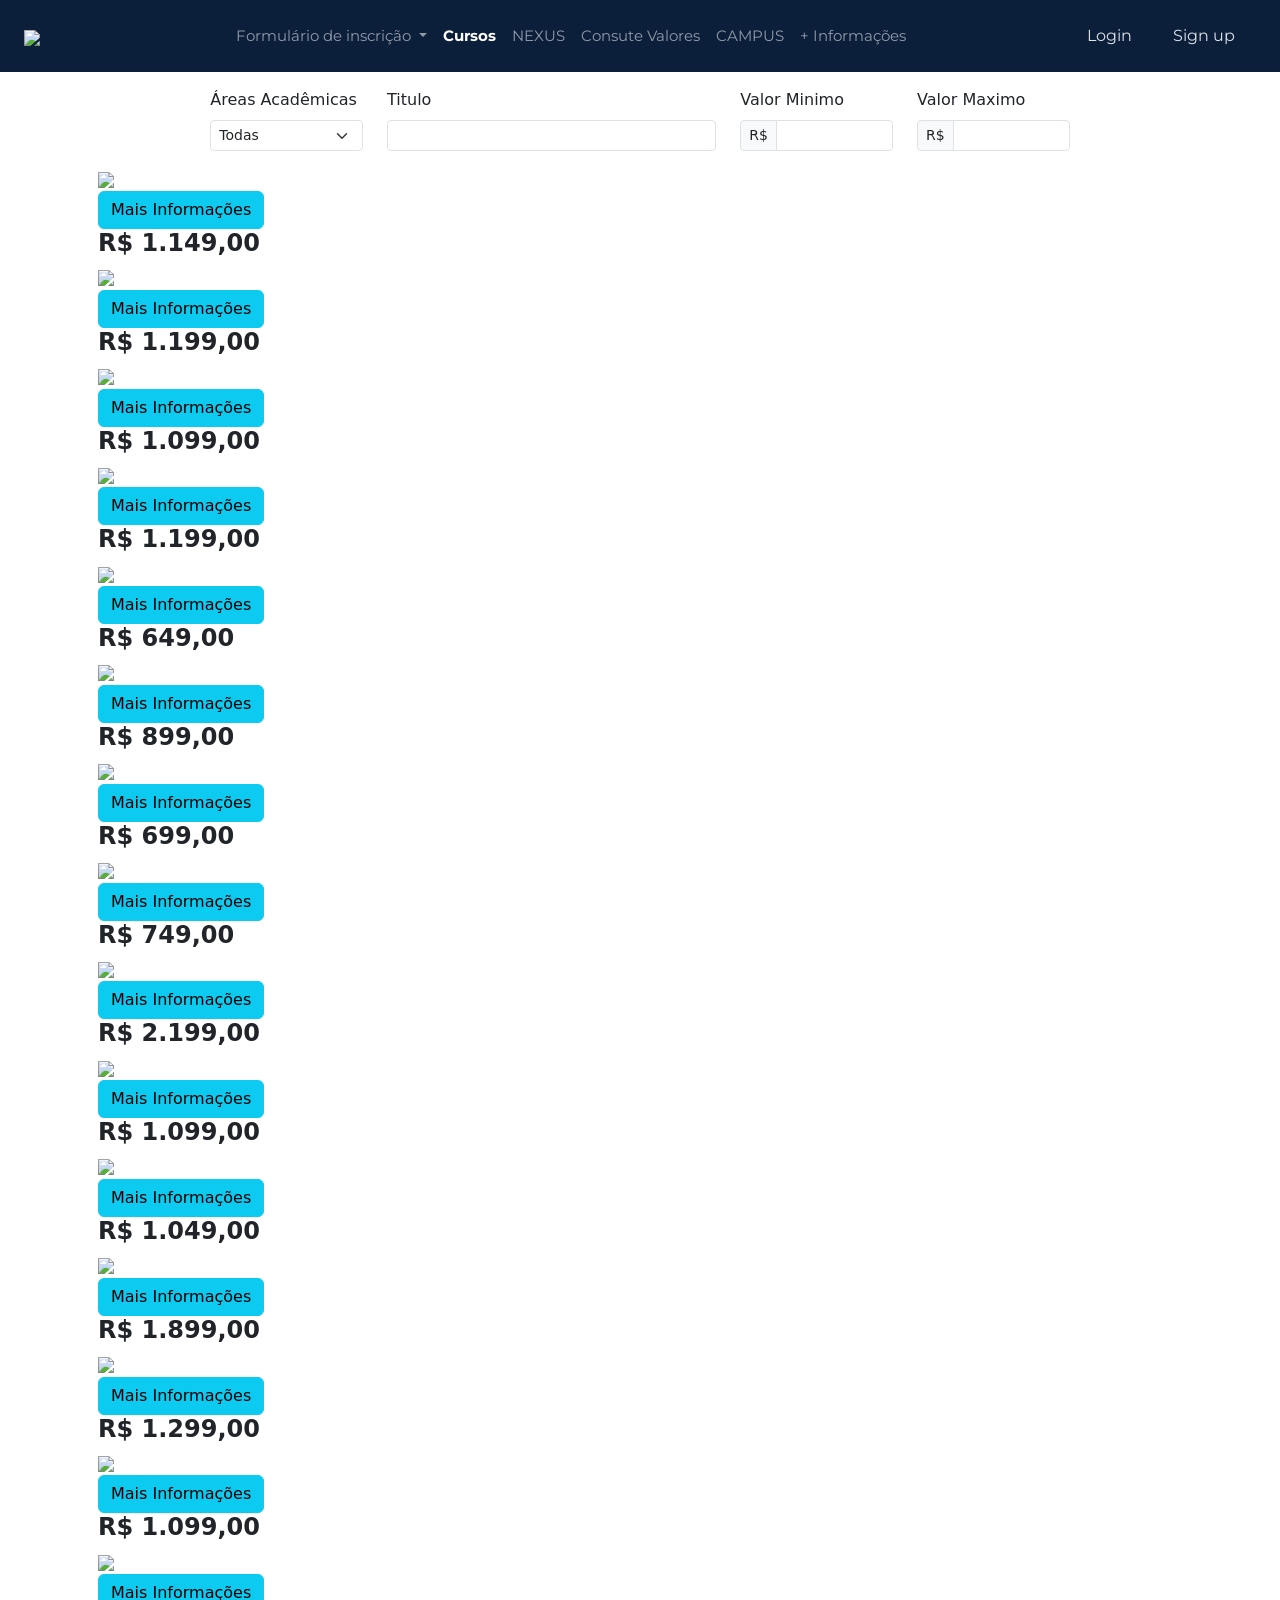
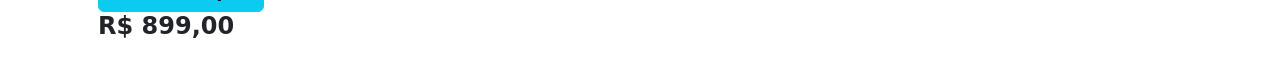
==== cursos_nexus.html @ 59b11ded "Mudança de pagina dia 25/03" ====
<!DOCTYPE html>
<html lang="en">

<head>
    <meta charset="UTF-8">
    <meta name="viewport" content="width=device-width, initial-scale=1.0">
    <title>Faculdade NEXUS</title>
    <link rel="icon" type="image/png" sizes="60x60px" href="iconnexus.png">
    <link href="https://cdn.jsdelivr.net/npm/bootstrap@5.3.8/dist/css/bootstrap.min.css" rel="stylesheet"
        integrity="sha384-sRIl4kxILFvY47J16cr9ZwB07vP4J8+LH7qKQnuqkuIAvNWLzeN8tE5YBujZqJLB" crossorigin="anonymous">
    <script src="https://cdn.jsdelivr.net/npm/bootstrap@5.3.8/dist/js/bootstrap.bundle.min.js"
        integrity="sha384-FKyoEForCGlyvwx9Hj09JcYn3nv7wiPVlz7YYwJrWVcXK/BmnVDxM+D2scQbITxI"
        crossorigin="anonymous"></script>
    <link rel="preconnect" href="https://fonts.googleapis.com">
    <link rel="preconnect" href="https://fonts.gstatic.com" crossorigin>
    <link href="https://fonts.googleapis.com/css2?family=Montserrat:ital,wght@0,100..900;1,100..900&display=swap"
        rel="stylesheet">
    <link rel="stylesheet" href="cursos.css">
    <script src="https://cdn.jsdelivr.net/npm/sweetalert2@11"></script>
    <script src="https://ajax.googleapis.com/ajax/libs/jquery/3.7.1/jquery.min.js"></script>
    <script src="cursos.js"></script>
</head>

<body>
    <nav class="navbar navbar-expand-lg fixed-top"
        style="background-color: #0b1f3b; font-family: Montserrat; color: #fbf6f3; font-size: 15px;"
        data-bs-theme="dark">
        <div class="container-fluid">
            <nav class="navbar">
                <div class="container">
                    <a class="navbar-brand" href="index.html">
                        <img src="NEXUS.png" height="50px">
                    </a>
                </div>
            </nav>
            <div class="collapse navbar-collapse" id="navbarSupportedContent">
                <ul class="navbar-nav mx-auto mb-2 mb-lg-0">

                    <li class="nav-item dropdown">
                        <a class="nav-link dropdown-toggle" href="#" role="button" data-bs-toggle="dropdown"
                            aria-expanded="false">
                            Formulário de inscrição
                        </a>
                        <ul class="dropdown-menu">
                            <li><a class="dropdown-item" href="">Biblical Basis</a></li>
                            <li><a class="dropdown-item" href="time.html">Our Team</a></li>
                            <li>
                                <hr class="dropdown-divider">
                            </li>
                            <li><a class="dropdown-item" href="#">Foundation</a></li>
                        </ul>
                    </li>

                    <li class="nav-item dropdown">
                        <a class="nav-link active" href="cursos_nexus.html"><b>Cursos</b></a>
                    </li>

                    <li class="nav-item">
                        <a class="nav-link" href="#NEXUS">NEXUS</a>
                    </li>

                    <li class="nav-item">
                        <a class="nav-link" href="#Inovação">Consute Valores</a>
                    </li>


                    <li class="nav-item">
                        <a class="nav-link" href="#campus">CAMPUS</a>
                    </li>

                    <li class="nav-item">
                        <a class="nav-link" href="#informações">+ Informações</a>
                    </li>

                </ul>


                <a href="login_NEXUS.html"><button type="button" class="btn btn-outline-custom ms-auto"
                        style="margin-right: 15px;">Login</button></a>
                <a href="signin_nexus.html"><button type="button" class="btn btn-custom" style="margin-right: 20px;">
                        Sign up
                    </button></a>
            </div>
        </div>
    </nav>

    <div class="section2"></div>



    <div class="container mb-2 p-4 rounded pagina">
        <h1 class="text-center">Nossos Cursos</h1>
        <div class="row justify-content-center d-flex m-3">

            <div class="col-lg-2 col-md-2 col-sm-12">
                <label for="status" class="form-label">Áreas Acadêmicas</label>
                <select class="form-select form-select-sm" id="categoria" aria-label="Small select example">
                    <option value="0" selected>Todas</option>
                    <option value="1">Técnologicas</option>
                    <option value="2">Engenharia</option>
                    <option value="3">Saúde</option>
                    <option value="4">Arquitetura e Urbanismo</option>
                </select>
            </div>

            <div class="col-lg-4 col-md-4 col-sm-12">
                <label for="titulo" class="form-label">Titulo</label>
                <input class="form-control form-control-sm" id="titulo" type="text" placeholder=""
                    aria-label="Serviços">
            </div>


            <div class="col-lg-4 col-md-4 col-sm-12">
                <div class="row ">
                    <div class="col-lg-6 col-md-6 col-sm-12">
                        <label for="minimo" class="form-label">Valor Minimo</label>
                        <div class="input-group input-group-sm">
                            <span class="input-group-text">R$</span>
                            <input type="text " id="minimo" class="form-control form-control-sm filtro_valores"
                                aria-label="minimo" onkeypress="return(moeda(this,'.',',',event))">
                        </div>
                    </div>

                    <div class="col-lg-6 col-md-6 col-sm-12">

                        <label for="maximo" class="form-label">Valor Maximo</label>
                        <div class="input-group input-group-sm ">
                            <span class="input-group-text">R$</span>
                            <input type="text" id="maximo" class="form-control form-control-sm filtro_valores"
                                aria-label="maximo" onkeypress="return(moeda(this,'.',',',event))">
                        </div>

                    </div>

                </div>

            </div>

        </div>


        <div class="card-curso m-1" data-categoria="2" data-nome="ENGENHARIA_AGRONÔMICA">
            <img src="ENGENHARIA_AGRONÔMICA.jpg" class="img_cursos">
            <div class="overlay"></div>
            <div class="btnoi">
                <button class="btn btn-md btn-info">Mais Informações</button>
                <h4><b class="valor">R$ 1.149,00</b></h4>
            </div>
        </div>

        <div class="card-curso m-1" data-categoria="2" data-nome="ENGENHARIA_CIVÍL">
            <img src="ENGENHARIA_CIVÍL.jpg" class="img_cursos">
            <div class="overlay"></div>
            <div class="btnoi">
                <button class="btn btn-md btn-info">Mais Informações</button>
                <h4><b class="valor">R$ 1.199,00</b></h4>
            </div>
        </div>

        <div class="card-curso m-1" data-categoria="2" data-nome="ENGENHARIA_COMPUTAÇÃO">
            <img src="ENGENHARIA_COMPUTAÇÃO.jpg" class="img_cursos">
            <div class="overlay"></div>
            <div class="btnoi">
                <button class="btn btn-md btn-info">Mais Informações</button>
                <h4><b class="valor">R$ 1.099,00</b></h4>
            </div>
        </div>

        <div class="card-curso m-1" data-categoria="2" data-nome="ENGENHARIA_MECÃNICA">
            <img src="ENGENHARIA_MECÃNICA.jpg" class="img_cursos">
            <div class="overlay"></div>
            <div class="btnoi">
                <button class="btn btn-md btn-info">Mais Informações</button>
                <h4><b class="valor">R$ 1.199,00</b></h4>
            </div>
        </div>

        <div class="card-curso m-1" data-categoria="1" data-nome="ANÁLISE_DS">
            <img src="ANÁLISE_DS.jpg" class="img_cursos">
            <div class="overlay"></div>
            <div class="btnoi">
                <button class="btn btn-md btn-info">Mais Informações</button>
                <h4><b class="valor">R$ 649,00</b></h4>
            </div>
        </div>

        <div class="card-curso m-1" data-categoria="1" data-nome="GESTÃO_TI">
            <img src="GESTÃO_TI.jpg" class="img_cursos">
            <div class="overlay"></div>
            <div class="btnoi">
                <button class="btn btn-md btn-info">Mais Informações</button>
                <h4><b class="valor">R$ 899,00</b></h4>
            </div>
        </div>

        <div class="card-curso m-1" data-categoria="1" data-nome="JOGOS_DIGITAIS">
            <img src="JOGOS_DIGITAIS.jpg" class="img_cursos">
            <div class="overlay"></div>
            <div class="btnoi">
                <button class="btn btn-md btn-info">Mais Informações</button>
                <h4><b class="valor">R$ 699,00</b></h4>
            </div>
        </div>

        <div class="card-curso m-1" data-categoria="1" data-nome="CIÊNCIA_COMPUTAÇÃO">
            <img src="CIÊNCIA_COMPUTAÇÃO.jpg" class="img_cursos">
            <div class="overlay"></div>
            <div class="btnoi">
                <button class="btn btn-md btn-info">Mais Informações</button>
                <h4><b class="valor">R$ 749,00</b></h4>
            </div>
        </div>

        <div class="card-curso m-1" data-categoria="3" data-nome="ODONTOLOGIA">
            <img src="ODONTOLOGIA.jpg" class="img_cursos">
            <div class="overlay"></div>
            <div class="btnoi">
                <button class="btn btn-md btn-info">Mais Informações</button>
                <h4><b class="valor">R$ 2.199,00</b></h4>
            </div>
        </div>

        <div class="card-curso m-1" data-categoria="3" data-nome="PSICOLOGIA">
            <img src="PSICOLOGIA.jpg" class="img_cursos">
            <div class="overlay"></div>
            <div class="btnoi">
                <button class="btn btn-md btn-info">Mais Informações</button>
                <h4><b class="valor">R$ 1.099,00</b></h4>
            </div>
        </div>

        <div class="card-curso m-1" data-categoria="3" data-nome="BIOMEDICINA">
            <img src="BIOMEDICINA.jpg" class="img_cursos">
            <div class="overlay"></div>
            <div class="btnoi">
                <button class="btn btn-md btn-info">Mais Informações</button>
                <h4><b class="valor">R$ 1.049,00</b></h4>
            </div>
        </div>

        <div class="card-curso m-1" data-categoria="3" data-nome="MEDICINA_VETERINÁRIA">
            <img src="MEDICINA_VETERINÁRIA.jpg" class="img_cursos">
            <div class="overlay"></div>
            <div class="btnoi">
                <button class="btn btn-md btn-info">Mais Informações</button>
                <h4><b class="valor">R$ 1.899,00</b></h4>
            </div>
        </div>

        <div class="card-curso m-1" data-categoria="4" data-nome="ARQUITETURA">
            <img src="ARQUITETURA.jpg" class="img_cursos">
            <div class="overlay"></div>
            <div class="btnoi">
                <button class="btn btn-md btn-info">Mais Informações</button>
                <h4><b class="valor">R$ 1.299,00</b></h4>
            </div>
        </div>

        <div class="card-curso m-1" data-categoria="4" data-nome="URBANISMO">
            <img src="URBANISMO.jpg" class="img_cursos">
            <div class="overlay"></div>
            <div class="btnoi">
                <button class="btn btn-md btn-info">Mais Informações</button>
                <h4><b class="valor">R$ 1.099,00</b></h4>
            </div>
        </div>

        <div class="card-curso m-1" data-categoria="4" data-nome="DESIGN_DE_INTERIORES">
            <img src="DESIGN_DE_INTERIORES.jpg" class="img_cursos">
            <div class="overlay"></div>
            <div class="btnoi">
                <button class="btn btn-md btn-info">Mais Informações</button>
                <h4><b class="valor">R$ 899,00</b></h4>
            </div>

        </div>

</body>

</html>
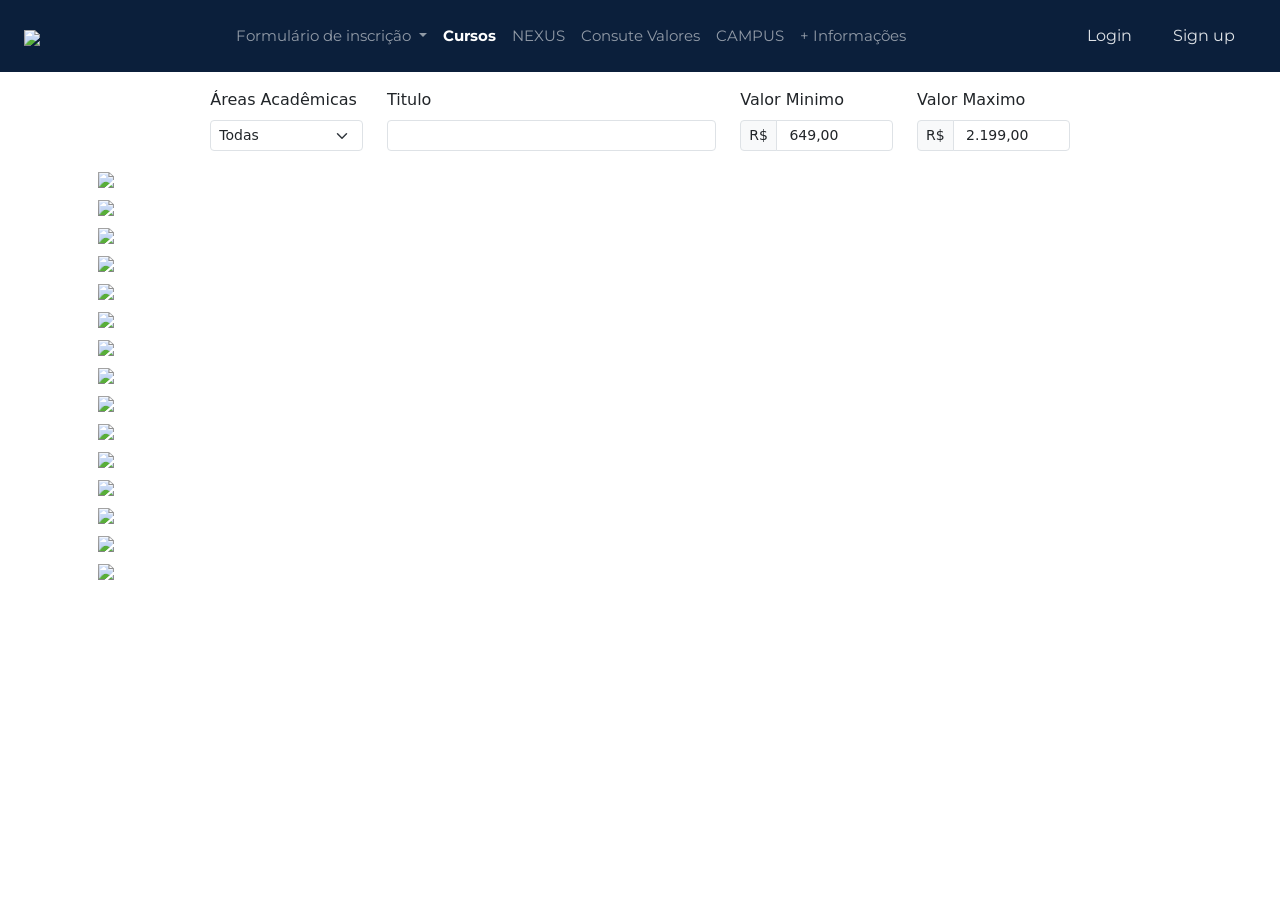
==== commit bb9d5812: "Correçaõ div Cursos" ====
--- a/cursos_nexus.html
+++ b/cursos_nexus.html
@@ -142,138 +142,193 @@
         <div class="card-curso m-1" data-categoria="2" data-nome="ENGENHARIA_AGRONÔMICA">
             <img src="ENGENHARIA_AGRONÔMICA.jpg" class="img_cursos">
             <div class="overlay"></div>
-            <div class="btnoi">
-                <button class="btn btn-md btn-info">Mais Informações</button>
-                <h4><b class="valor">R$ 1.149,00</b></h4>
+            <div class="btnoi d-flex align-items-center justify-content-center gap-2 flex-wra">
+                <div class="btnoi">
+                    <button class="btn btn-info btn-sm btn-responsive">Mais Informações</button>
+                    <h4><b class="valor">R$ 1.149,00</b></h4>
+                </div>
+            </div>
+
+            <div class="card-curso m-1" data-categoria="2" data-nome="ENGENHARIA_CIVÍL">
+                <img src="ENGENHARIA_CIVÍL.jpg" class="img_cursos">
+                <div class="overlay"></div>
+                <div class="btnoi d-flex align-items-center justify-content-center gap-2 flex-wra">
+                    <div class="btnoi">
+                        <button class="btn btn-info btn-sm btn-responsive">Mais Informações</button>
+                        <h4><b class="valor">R$ 1.199,00</b></h4>
+                    </div>
+                </div>
+
+                <div class="card-curso m-1" data-categoria="2" data-nome="ENGENHARIA_COMPUTAÇÃO">
+                    <img src="ENGENHARIA_COMPUTAÇÃO.jpg" class="img_cursos">
+                    <div class="overlay"></div>
+                    <div class="btnoi d-flex align-items-center justify-content-center gap-2 flex-wra">
+                        <div class="btnoi">
+                            <button class="btn btn-info btn-sm btn-responsive">Mais Informações</button>
+                            <h4><b class="valor">R$ 1.099,00</b></h4>
+                        </div>
+                    </div>
+
+                    <div class="card-curso m-1" data-categoria="2" data-nome="ENGENHARIA_MECÃNICA">
+                        <img src="ENGENHARIA_MECÃNICA.jpg" class="img_cursos">
+                        <div class="overlay"></div>
+                        <div class="btnoi d-flex align-items-center justify-content-center gap-2 flex-wra">
+                            <div class="btnoi">
+                                <button class="btn btn-info btn-sm btn-responsive">Mais Informações</button>
+                                <h4><b class="valor">R$ 1.199,00</b></h4>
+                            </div>
+                        </div>
+
+                        <div class="card-curso m-1" data-categoria="1" data-nome="ANÁLISE_DS">
+                            <img src="ANÁLISE_DS.jpg" class="img_cursos">
+                            <div class="overlay"></div>
+                            <div class="btnoi d-flex align-items-center justify-content-center gap-2 flex-wra">
+                                <div class="btnoi">
+                                    <button class="btn btn-info btn-sm btn-responsive">Mais Informações</button>
+                                    <h4><b class="valor">R$ 649,00</b></h4>
+                                </div>
+                            </div>
+
+                            <div class="card-curso m-1" data-categoria="1" data-nome="GESTÃO_TI">
+                                <img src="GESTÃO_TI.jpg" class="img_cursos">
+                                <div class="overlay"></div>
+                                <div class="btnoi d-flex align-items-center justify-content-center gap-2 flex-wra">
+                                    <div class="btnoi">
+                                        <button class="btn btn-info btn-sm btn-responsive">Mais Informações</button>
+                                        <h4><b class="valor">R$ 899,00</b></h4>
+                                    </div>
+                                </div>
+
+                                <div class="card-curso m-1" data-categoria="1" data-nome="JOGOS_DIGITAIS">
+                                    <img src="JOGOS_DIGITAIS.jpg" class="img_cursos">
+                                    <div class="overlay"></div>
+                                    <div class="btnoi d-flex align-items-center justify-content-center gap-2 flex-wra">
+                                        <div class="btnoi">
+                                            <button class="btn btn-info btn-sm btn-responsive">Mais Informações</button>
+                                            <h4><b class="valor">R$ 699,00</b></h4>
+                                        </div>
+                                    </div>
+
+                                    <div class="card-curso m-1" data-categoria="1" data-nome="CIÊNCIA_COMPUTAÇÃO">
+                                        <img src="CIÊNCIA_COMPUTAÇÃO.jpg" class="img_cursos">
+                                        <div class="overlay"></div>
+                                        <div
+                                            class="btnoi d-flex align-items-center justify-content-center gap-2 flex-wra">
+                                            <div class="btnoi">
+                                                <button class="btn btn-info btn-sm btn-responsive">Mais
+                                                    Informações</button>
+                                                <h4><b class="valor">R$ 749,00</b></h4>
+                                            </div>
+                                        </div>
+
+                                        <div class="card-curso m-1" data-categoria="3" data-nome="ODONTOLOGIA">
+                                            <img src="ODONTOLOGIA.jpg" class="img_cursos">
+                                            <div class="overlay"></div>
+                                            <div
+                                                class="btnoi d-flex align-items-center justify-content-center gap-2 flex-wra">
+                                                <div class="btnoi">
+                                                    <button class="btn btn-info btn-sm btn-responsive">Mais
+                                                        Informações</button>
+                                                    <h4><b class="valor">R$ 2.199,00</b></h4>
+                                                </div>
+                                            </div>
+
+                                            <div class="card-curso m-1" data-categoria="3" data-nome="PSICOLOGIA">
+                                                <img src="PSICOLOGIA.jpg" class="img_cursos">
+                                                <div class="overlay"></div>
+                                                <div
+                                                    class="btnoi d-flex align-items-center justify-content-center gap-2 flex-wra">
+                                                    <div class="btnoi">
+                                                        <button class="btn btn-info btn-sm btn-responsive">Mais
+                                                            Informações</button>
+                                                        <h4><b class="valor">R$ 1.099,00</b></h4>
+                                                    </div>
+                                                </div>
+
+                                                <div class="card-curso m-1" data-categoria="3" data-nome="BIOMEDICINA">
+                                                    <img src="BIOMEDICINA.jpg" class="img_cursos">
+                                                    <div class="overlay"></div>
+                                                    <div
+                                                        class="btnoi d-flex align-items-center justify-content-center gap-2 flex-wra">
+                                                        <div class="btnoi">
+                                                            <button class="btn btn-info btn-sm btn-responsive">Mais
+                                                                Informações</button>
+                                                            <h4><b class="valor">R$ 1.049,00</b></h4>
+                                                        </div>
+                                                    </div>
+
+                                                    <div class="card-curso m-1" data-categoria="3"
+                                                        data-nome="MEDICINA_VETERINÁRIA">
+                                                        <img src="MEDICINA_VETERINÁRIA.jpg" class="img_cursos">
+                                                        <div class="overlay"></div>
+                                                        <div
+                                                            class="btnoi d-flex align-items-center justify-content-center gap-2 flex-wra">
+                                                            <div class="btnoi">
+                                                                <button class="btn btn-info btn-sm btn-responsive">Mais
+                                                                    Informações</button>
+                                                                <h4><b class="valor">R$ 1.899,00</b></h4>
+                                                            </div>
+                                                        </div>
+
+                                                        <div class="card-curso m-1" data-categoria="4"
+                                                            data-nome="ARQUITETURA">
+                                                            <img src="ARQUITETURA.jpg" class="img_cursos">
+                                                            <div class="overlay"></div>
+                                                            <div
+                                                                class="btnoi d-flex align-items-center justify-content-center gap-2 flex-wra">
+                                                                <div class="btnoi">
+                                                                    <button
+                                                                        class="btn btn-info btn-sm btn-responsive">Mais
+                                                                        Informações</button>
+                                                                    <h4><b class="valor">R$ 1.299,00</b></h4>
+                                                                </div>
+                                                            </div>
+
+                                                            <div class="card-curso m-1" data-categoria="4"
+                                                                data-nome="URBANISMO">
+                                                                <img src="URBANISMO.jpg" class="img_cursos">
+                                                                <div class="overlay"></div>
+                                                                <div
+                                                                    class="btnoi d-flex align-items-center justify-content-center gap-2 flex-wra">
+                                                                    <div class="btnoi">
+                                                                        <button
+                                                                            class="btn btn-info btn-sm btn-responsive">Mais
+                                                                            Informações</button>
+                                                                        <h4><b class="valor">R$ 1.099,00</b></h4>
+                                                                    </div>
+                                                                </div>
+
+                                                                <div class="card-curso m-1" data-categoria="4"
+                                                                    data-nome="DESIGN_DE_INTERIORES">
+                                                                    <img src="DESIGN_DE_INTERIORES.jpg"
+                                                                        class="img_cursos">
+                                                                    <div class="overlay"></div>
+                                                                    <div
+                                                                        class="btnoi d-flex align-items-center justify-content-center gap-2 flex-wra">
+                                                                        <div class="btnoi">
+                                                                            <button
+                                                                                class="btn btn-info btn-sm btn-responsive">Mais
+                                                                                Informações</button>
+                                                                            <h4><b class="valor">R$ 899,00</b></h4>
+                                                                        </div>
+
+                                                                    </div>
+                                                                </div>
+                                                            </div>
+                                                        </div>
+                                                    </div>
+                                                </div>
+                                            </div>
+                                        </div>
+                                    </div>
+                                </div>
+                            </div>
+                        </div>
+                    </div>
+                </div>
             </div>
         </div>
-
-        <div class="card-curso m-1" data-categoria="2" data-nome="ENGENHARIA_CIVÍL">
-            <img src="ENGENHARIA_CIVÍL.jpg" class="img_cursos">
-            <div class="overlay"></div>
-            <div class="btnoi">
-                <button class="btn btn-md btn-info">Mais Informações</button>
-                <h4><b class="valor">R$ 1.199,00</b></h4>
-            </div>
-        </div>
-
-        <div class="card-curso m-1" data-categoria="2" data-nome="ENGENHARIA_COMPUTAÇÃO">
-            <img src="ENGENHARIA_COMPUTAÇÃO.jpg" class="img_cursos">
-            <div class="overlay"></div>
-            <div class="btnoi">
-                <button class="btn btn-md btn-info">Mais Informações</button>
-                <h4><b class="valor">R$ 1.099,00</b></h4>
-            </div>
-        </div>
-
-        <div class="card-curso m-1" data-categoria="2" data-nome="ENGENHARIA_MECÃNICA">
-            <img src="ENGENHARIA_MECÃNICA.jpg" class="img_cursos">
-            <div class="overlay"></div>
-            <div class="btnoi">
-                <button class="btn btn-md btn-info">Mais Informações</button>
-                <h4><b class="valor">R$ 1.199,00</b></h4>
-            </div>
-        </div>
-
-        <div class="card-curso m-1" data-categoria="1" data-nome="ANÁLISE_DS">
-            <img src="ANÁLISE_DS.jpg" class="img_cursos">
-            <div class="overlay"></div>
-            <div class="btnoi">
-                <button class="btn btn-md btn-info">Mais Informações</button>
-                <h4><b class="valor">R$ 649,00</b></h4>
-            </div>
-        </div>
-
-        <div class="card-curso m-1" data-categoria="1" data-nome="GESTÃO_TI">
-            <img src="GESTÃO_TI.jpg" class="img_cursos">
-            <div class="overlay"></div>
-            <div class="btnoi">
-                <button class="btn btn-md btn-info">Mais Informações</button>
-                <h4><b class="valor">R$ 899,00</b></h4>
-            </div>
-        </div>
-
-        <div class="card-curso m-1" data-categoria="1" data-nome="JOGOS_DIGITAIS">
-            <img src="JOGOS_DIGITAIS.jpg" class="img_cursos">
-            <div class="overlay"></div>
-            <div class="btnoi">
-                <button class="btn btn-md btn-info">Mais Informações</button>
-                <h4><b class="valor">R$ 699,00</b></h4>
-            </div>
-        </div>
-
-        <div class="card-curso m-1" data-categoria="1" data-nome="CIÊNCIA_COMPUTAÇÃO">
-            <img src="CIÊNCIA_COMPUTAÇÃO.jpg" class="img_cursos">
-            <div class="overlay"></div>
-            <div class="btnoi">
-                <button class="btn btn-md btn-info">Mais Informações</button>
-                <h4><b class="valor">R$ 749,00</b></h4>
-            </div>
-        </div>
-
-        <div class="card-curso m-1" data-categoria="3" data-nome="ODONTOLOGIA">
-            <img src="ODONTOLOGIA.jpg" class="img_cursos">
-            <div class="overlay"></div>
-            <div class="btnoi">
-                <button class="btn btn-md btn-info">Mais Informações</button>
-                <h4><b class="valor">R$ 2.199,00</b></h4>
-            </div>
-        </div>
-
-        <div class="card-curso m-1" data-categoria="3" data-nome="PSICOLOGIA">
-            <img src="PSICOLOGIA.jpg" class="img_cursos">
-            <div class="overlay"></div>
-            <div class="btnoi">
-                <button class="btn btn-md btn-info">Mais Informações</button>
-                <h4><b class="valor">R$ 1.099,00</b></h4>
-            </div>
-        </div>
-
-        <div class="card-curso m-1" data-categoria="3" data-nome="BIOMEDICINA">
-            <img src="BIOMEDICINA.jpg" class="img_cursos">
-            <div class="overlay"></div>
-            <div class="btnoi">
-                <button class="btn btn-md btn-info">Mais Informações</button>
-                <h4><b class="valor">R$ 1.049,00</b></h4>
-            </div>
-        </div>
-
-        <div class="card-curso m-1" data-categoria="3" data-nome="MEDICINA_VETERINÁRIA">
-            <img src="MEDICINA_VETERINÁRIA.jpg" class="img_cursos">
-            <div class="overlay"></div>
-            <div class="btnoi">
-                <button class="btn btn-md btn-info">Mais Informações</button>
-                <h4><b class="valor">R$ 1.899,00</b></h4>
-            </div>
-        </div>
-
-        <div class="card-curso m-1" data-categoria="4" data-nome="ARQUITETURA">
-            <img src="ARQUITETURA.jpg" class="img_cursos">
-            <div class="overlay"></div>
-            <div class="btnoi">
-                <button class="btn btn-md btn-info">Mais Informações</button>
-                <h4><b class="valor">R$ 1.299,00</b></h4>
-            </div>
-        </div>
-
-        <div class="card-curso m-1" data-categoria="4" data-nome="URBANISMO">
-            <img src="URBANISMO.jpg" class="img_cursos">
-            <div class="overlay"></div>
-            <div class="btnoi">
-                <button class="btn btn-md btn-info">Mais Informações</button>
-                <h4><b class="valor">R$ 1.099,00</b></h4>
-            </div>
-        </div>
-
-        <div class="card-curso m-1" data-categoria="4" data-nome="DESIGN_DE_INTERIORES">
-            <img src="DESIGN_DE_INTERIORES.jpg" class="img_cursos">
-            <div class="overlay"></div>
-            <div class="btnoi">
-                <button class="btn btn-md btn-info">Mais Informações</button>
-                <h4><b class="valor">R$ 899,00</b></h4>
-            </div>
-
-        </div>
+    </div>
 
 </body>
 
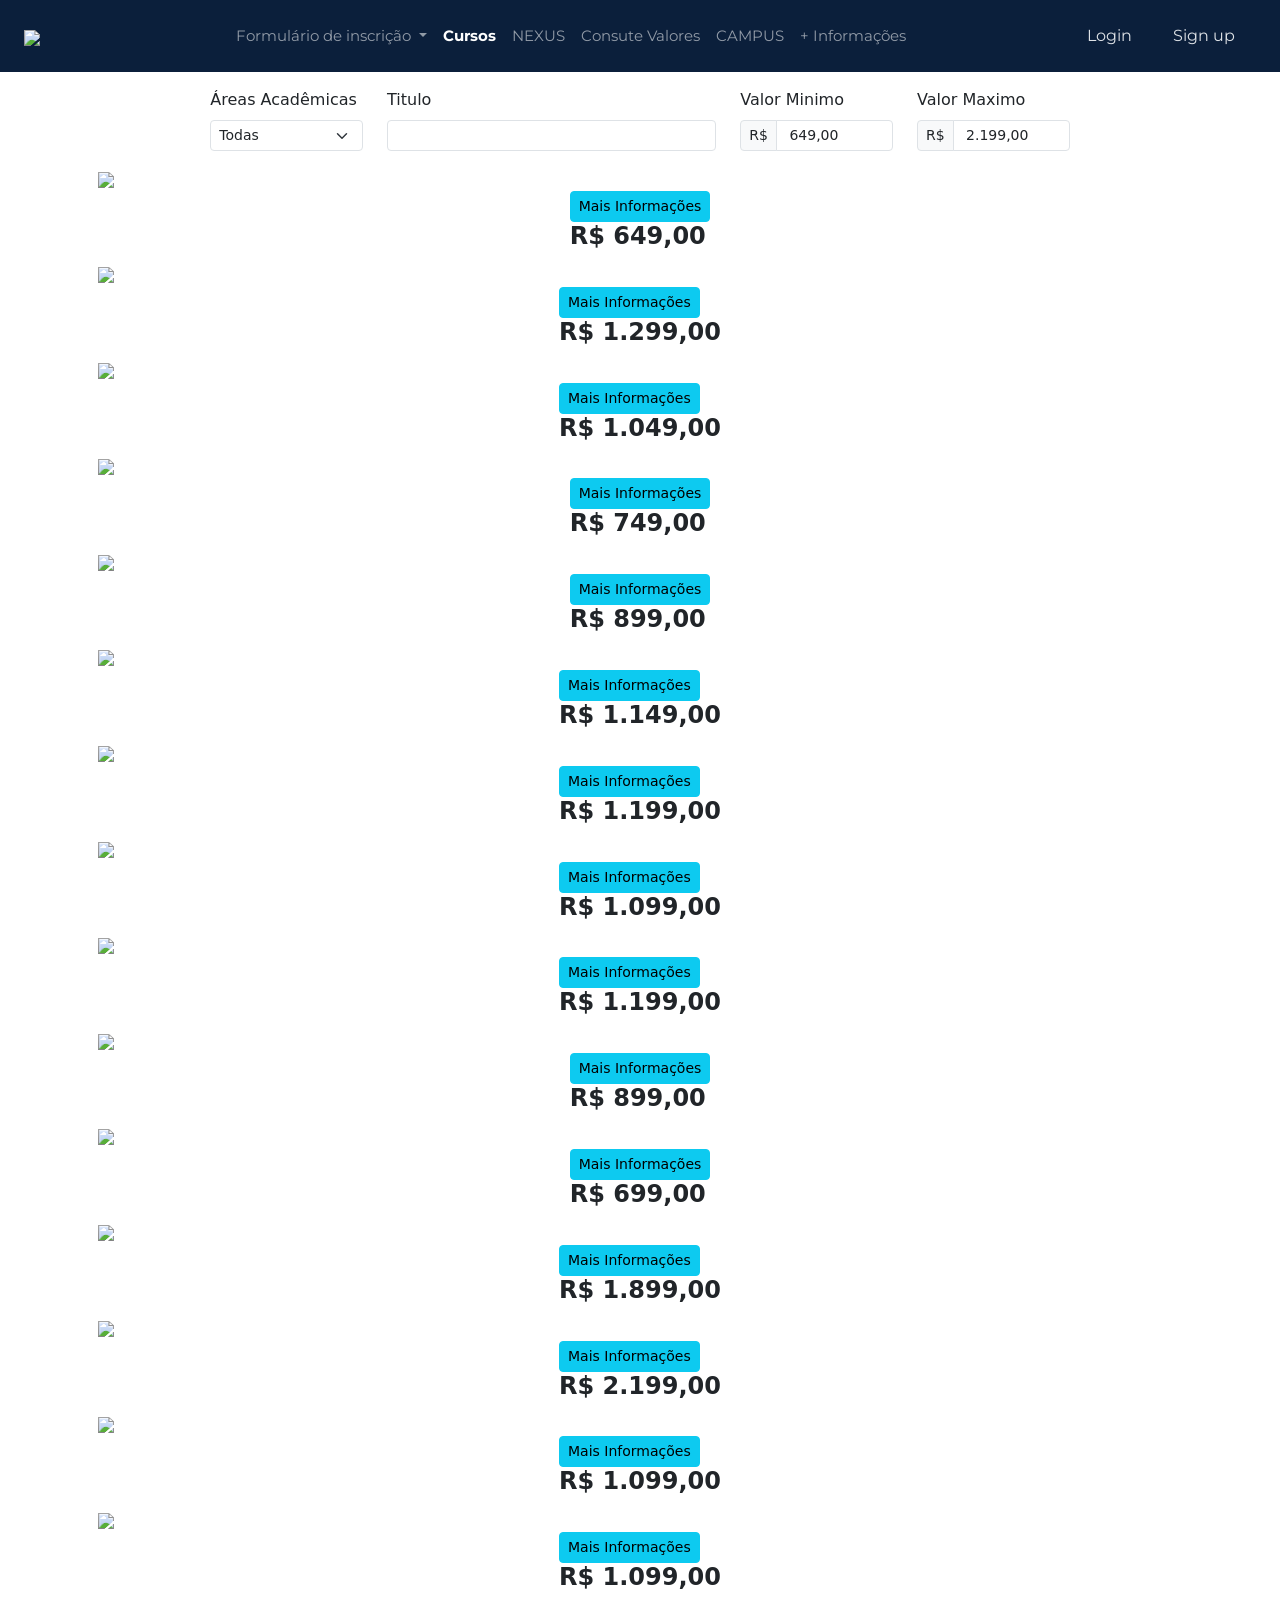
==== commit 7aefd6e5: "15/04 responsividade" ====
--- a/cursos_nexus.html
+++ b/cursos_nexus.html
@@ -28,7 +28,7 @@
         <div class="container-fluid">
             <nav class="navbar">
                 <div class="container">
-                    <a class="navbar-brand" href="index.html">
+                    <a class="navbar-brand" href="menu_nexus.html">
                         <img src="NEXUS.png" height="50px">
                     </a>
                 </div>
@@ -138,198 +138,174 @@
 
         </div>
 
-
+        <!-- ENGENHARIAS -->
         <div class="card-curso m-1" data-categoria="2" data-nome="ENGENHARIA_AGRONÔMICA">
             <img src="ENGENHARIA_AGRONÔMICA.jpg" class="img_cursos">
             <div class="overlay"></div>
-            <div class="btnoi d-flex align-items-center justify-content-center gap-2 flex-wra">
-                <div class="btnoi">
+            <div class="btnoi d-flex align-items-center justify-content-center gap-2 flex-wrap">
+                <div>
                     <button class="btn btn-info btn-sm btn-responsive">Mais Informações</button>
                     <h4><b class="valor">R$ 1.149,00</b></h4>
                 </div>
             </div>
-
-            <div class="card-curso m-1" data-categoria="2" data-nome="ENGENHARIA_CIVÍL">
-                <img src="ENGENHARIA_CIVÍL.jpg" class="img_cursos">
-                <div class="overlay"></div>
-                <div class="btnoi d-flex align-items-center justify-content-center gap-2 flex-wra">
-                    <div class="btnoi">
-                        <button class="btn btn-info btn-sm btn-responsive">Mais Informações</button>
-                        <h4><b class="valor">R$ 1.199,00</b></h4>
-                    </div>
-                </div>
-
-                <div class="card-curso m-1" data-categoria="2" data-nome="ENGENHARIA_COMPUTAÇÃO">
-                    <img src="ENGENHARIA_COMPUTAÇÃO.jpg" class="img_cursos">
-                    <div class="overlay"></div>
-                    <div class="btnoi d-flex align-items-center justify-content-center gap-2 flex-wra">
-                        <div class="btnoi">
-                            <button class="btn btn-info btn-sm btn-responsive">Mais Informações</button>
-                            <h4><b class="valor">R$ 1.099,00</b></h4>
-                        </div>
-                    </div>
-
-                    <div class="card-curso m-1" data-categoria="2" data-nome="ENGENHARIA_MECÃNICA">
-                        <img src="ENGENHARIA_MECÃNICA.jpg" class="img_cursos">
-                        <div class="overlay"></div>
-                        <div class="btnoi d-flex align-items-center justify-content-center gap-2 flex-wra">
-                            <div class="btnoi">
-                                <button class="btn btn-info btn-sm btn-responsive">Mais Informações</button>
-                                <h4><b class="valor">R$ 1.199,00</b></h4>
-                            </div>
-                        </div>
-
-                        <div class="card-curso m-1" data-categoria="1" data-nome="ANÁLISE_DS">
-                            <img src="ANÁLISE_DS.jpg" class="img_cursos">
-                            <div class="overlay"></div>
-                            <div class="btnoi d-flex align-items-center justify-content-center gap-2 flex-wra">
-                                <div class="btnoi">
-                                    <button class="btn btn-info btn-sm btn-responsive">Mais Informações</button>
-                                    <h4><b class="valor">R$ 649,00</b></h4>
-                                </div>
-                            </div>
-
-                            <div class="card-curso m-1" data-categoria="1" data-nome="GESTÃO_TI">
-                                <img src="GESTÃO_TI.jpg" class="img_cursos">
-                                <div class="overlay"></div>
-                                <div class="btnoi d-flex align-items-center justify-content-center gap-2 flex-wra">
-                                    <div class="btnoi">
-                                        <button class="btn btn-info btn-sm btn-responsive">Mais Informações</button>
-                                        <h4><b class="valor">R$ 899,00</b></h4>
-                                    </div>
-                                </div>
-
-                                <div class="card-curso m-1" data-categoria="1" data-nome="JOGOS_DIGITAIS">
-                                    <img src="JOGOS_DIGITAIS.jpg" class="img_cursos">
-                                    <div class="overlay"></div>
-                                    <div class="btnoi d-flex align-items-center justify-content-center gap-2 flex-wra">
-                                        <div class="btnoi">
-                                            <button class="btn btn-info btn-sm btn-responsive">Mais Informações</button>
-                                            <h4><b class="valor">R$ 699,00</b></h4>
-                                        </div>
-                                    </div>
-
-                                    <div class="card-curso m-1" data-categoria="1" data-nome="CIÊNCIA_COMPUTAÇÃO">
-                                        <img src="CIÊNCIA_COMPUTAÇÃO.jpg" class="img_cursos">
-                                        <div class="overlay"></div>
-                                        <div
-                                            class="btnoi d-flex align-items-center justify-content-center gap-2 flex-wra">
-                                            <div class="btnoi">
-                                                <button class="btn btn-info btn-sm btn-responsive">Mais
-                                                    Informações</button>
-                                                <h4><b class="valor">R$ 749,00</b></h4>
-                                            </div>
-                                        </div>
-
-                                        <div class="card-curso m-1" data-categoria="3" data-nome="ODONTOLOGIA">
-                                            <img src="ODONTOLOGIA.jpg" class="img_cursos">
-                                            <div class="overlay"></div>
-                                            <div
-                                                class="btnoi d-flex align-items-center justify-content-center gap-2 flex-wra">
-                                                <div class="btnoi">
-                                                    <button class="btn btn-info btn-sm btn-responsive">Mais
-                                                        Informações</button>
-                                                    <h4><b class="valor">R$ 2.199,00</b></h4>
-                                                </div>
-                                            </div>
-
-                                            <div class="card-curso m-1" data-categoria="3" data-nome="PSICOLOGIA">
-                                                <img src="PSICOLOGIA.jpg" class="img_cursos">
-                                                <div class="overlay"></div>
-                                                <div
-                                                    class="btnoi d-flex align-items-center justify-content-center gap-2 flex-wra">
-                                                    <div class="btnoi">
-                                                        <button class="btn btn-info btn-sm btn-responsive">Mais
-                                                            Informações</button>
-                                                        <h4><b class="valor">R$ 1.099,00</b></h4>
-                                                    </div>
-                                                </div>
-
-                                                <div class="card-curso m-1" data-categoria="3" data-nome="BIOMEDICINA">
-                                                    <img src="BIOMEDICINA.jpg" class="img_cursos">
-                                                    <div class="overlay"></div>
-                                                    <div
-                                                        class="btnoi d-flex align-items-center justify-content-center gap-2 flex-wra">
-                                                        <div class="btnoi">
-                                                            <button class="btn btn-info btn-sm btn-responsive">Mais
-                                                                Informações</button>
-                                                            <h4><b class="valor">R$ 1.049,00</b></h4>
-                                                        </div>
-                                                    </div>
-
-                                                    <div class="card-curso m-1" data-categoria="3"
-                                                        data-nome="MEDICINA_VETERINÁRIA">
-                                                        <img src="MEDICINA_VETERINÁRIA.jpg" class="img_cursos">
-                                                        <div class="overlay"></div>
-                                                        <div
-                                                            class="btnoi d-flex align-items-center justify-content-center gap-2 flex-wra">
-                                                            <div class="btnoi">
-                                                                <button class="btn btn-info btn-sm btn-responsive">Mais
-                                                                    Informações</button>
-                                                                <h4><b class="valor">R$ 1.899,00</b></h4>
-                                                            </div>
-                                                        </div>
-
-                                                        <div class="card-curso m-1" data-categoria="4"
-                                                            data-nome="ARQUITETURA">
-                                                            <img src="ARQUITETURA.jpg" class="img_cursos">
-                                                            <div class="overlay"></div>
-                                                            <div
-                                                                class="btnoi d-flex align-items-center justify-content-center gap-2 flex-wra">
-                                                                <div class="btnoi">
-                                                                    <button
-                                                                        class="btn btn-info btn-sm btn-responsive">Mais
-                                                                        Informações</button>
-                                                                    <h4><b class="valor">R$ 1.299,00</b></h4>
-                                                                </div>
-                                                            </div>
-
-                                                            <div class="card-curso m-1" data-categoria="4"
-                                                                data-nome="URBANISMO">
-                                                                <img src="URBANISMO.jpg" class="img_cursos">
-                                                                <div class="overlay"></div>
-                                                                <div
-                                                                    class="btnoi d-flex align-items-center justify-content-center gap-2 flex-wra">
-                                                                    <div class="btnoi">
-                                                                        <button
-                                                                            class="btn btn-info btn-sm btn-responsive">Mais
-                                                                            Informações</button>
-                                                                        <h4><b class="valor">R$ 1.099,00</b></h4>
-                                                                    </div>
-                                                                </div>
-
-                                                                <div class="card-curso m-1" data-categoria="4"
-                                                                    data-nome="DESIGN_DE_INTERIORES">
-                                                                    <img src="DESIGN_DE_INTERIORES.jpg"
-                                                                        class="img_cursos">
-                                                                    <div class="overlay"></div>
-                                                                    <div
-                                                                        class="btnoi d-flex align-items-center justify-content-center gap-2 flex-wra">
-                                                                        <div class="btnoi">
-                                                                            <button
-                                                                                class="btn btn-info btn-sm btn-responsive">Mais
-                                                                                Informações</button>
-                                                                            <h4><b class="valor">R$ 899,00</b></h4>
-                                                                        </div>
-
-                                                                    </div>
-                                                                </div>
-                                                            </div>
-                                                        </div>
-                                                    </div>
-                                                </div>
-                                            </div>
-                                        </div>
-                                    </div>
-                                </div>
-                            </div>
-                        </div>
-                    </div>
-                </div>
-            </div>
-        </div>
-    </div>
-
+        </div>
+
+        <div class="card-curso m-1" data-categoria="2" data-nome="ENGENHARIA_CIVIL">
+            <img src="ENGENHARIA_CIVIL.jpg" class="img_cursos">
+            <div class="overlay"></div>
+            <div class="btnoi d-flex align-items-center justify-content-center gap-2 flex-wrap">
+                <div>
+                    <button class="btn btn-info btn-sm btn-responsive">Mais Informações</button>
+                    <h4><b class="valor">R$ 1.199,00</b></h4>
+                </div>
+            </div>
+        </div>
+
+        <div class="card-curso m-1" data-categoria="2" data-nome="ENGENHARIA_COMPUTACAO">
+            <img src="ENGENHARIA_COMPUTAÇÃO.jpg" class="img_cursos">
+            <div class="overlay"></div>
+            <div class="btnoi d-flex align-items-center justify-content-center gap-2 flex-wrap">
+                <div>
+                    <button class="btn btn-info btn-sm btn-responsive">Mais Informações</button>
+                    <h4><b class="valor">R$ 1.099,00</b></h4>
+                </div>
+            </div>
+        </div>
+
+        <div class="card-curso m-1" data-categoria="2" data-nome="ENGENHARIA_MECANICA">
+            <img src="ENGENHARIA_MECÂNICA.jpg" class="img_cursos">
+            <div class="overlay"></div>
+            <div class="btnoi d-flex align-items-center justify-content-center gap-2 flex-wrap">
+                <div>
+                    <button class="btn btn-info btn-sm btn-responsive">Mais Informações</button>
+                    <h4><b class="valor">R$ 1.199,00</b></h4>
+                </div>
+            </div>
+        </div>
+
+        <!-- TECNOLOGIA -->
+        <div class="card-curso m-1" data-categoria="1" data-nome="ANALISE_DS">
+            <img src="ANÁLISE_DS.jpg" class="img_cursos">
+            <div class="overlay"></div>
+            <div class="btnoi d-flex align-items-center justify-content-center gap-2 flex-wrap">
+                <div>
+                    <button class="btn btn-info btn-sm btn-responsive">Mais Informações</button>
+                    <h4><b class="valor">R$ 649,00</b></h4>
+                </div>
+            </div>
+        </div>
+
+        <div class="card-curso m-1" data-categoria="1" data-nome="GESTAO_TI">
+            <img src="GESTÃO_TI.jpg" class="img_cursos">
+            <div class="overlay"></div>
+            <div class="btnoi d-flex align-items-center justify-content-center gap-2 flex-wrap">
+                <div>
+                    <button class="btn btn-info btn-sm btn-responsive">Mais Informações</button>
+                    <h4><b class="valor">R$ 899,00</b></h4>
+                </div>
+            </div>
+        </div>
+
+        <div class="card-curso m-1" data-categoria="1" data-nome="JOGOS_DIGITAIS">
+            <img src="JOGOS_DIGITAIS.jpg" class="img_cursos">
+            <div class="overlay"></div>
+            <div class="btnoi d-flex align-items-center justify-content-center gap-2 flex-wrap">
+                <div>
+                    <button class="btn btn-info btn-sm btn-responsive">Mais Informações</button>
+                    <h4><b class="valor">R$ 699,00</b></h4>
+                </div>
+            </div>
+        </div>
+
+        <div class="card-curso m-1" data-categoria="1" data-nome="CIENCIA_COMPUTACAO">
+            <img src="CIÊNCIA_COMPUTAÇÃO.jpg" class="img_cursos">
+            <div class="overlay"></div>
+            <div class="btnoi d-flex align-items-center justify-content-center gap-2 flex-wrap">
+                <div>
+                    <button class="btn btn-info btn-sm btn-responsive">Mais Informações</button>
+                    <h4><b class="valor">R$ 749,00</b></h4>
+                </div>
+            </div>
+        </div>
+
+        <!-- SAÚDE -->
+        <div class="card-curso m-1" data-categoria="3" data-nome="ODONTOLOGIA">
+            <img src="ODONTOLOGIA.jpg" class="img_cursos">
+            <div class="overlay"></div>
+            <div class="btnoi d-flex align-items-center justify-content-center gap-2 flex-wrap">
+                <div>
+                    <button class="btn btn-info btn-sm btn-responsive">Mais Informações</button>
+                    <h4><b class="valor">R$ 2.199,00</b></h4>
+                </div>
+            </div>
+        </div>
+
+        <div class="card-curso m-1" data-categoria="3" data-nome="PSICOLOGIA">
+            <img src="PSICOLOGIA.jpg" class="img_cursos">
+            <div class="overlay"></div>
+            <div class="btnoi d-flex align-items-center justify-content-center gap-2 flex-wrap">
+                <div>
+                    <button class="btn btn-info btn-sm btn-responsive">Mais Informações</button>
+                    <h4><b class="valor">R$ 1.099,00</b></h4>
+                </div>
+            </div>
+        </div>
+
+        <div class="card-curso m-1" data-categoria="3" data-nome="BIOMEDICINA">
+            <img src="BIOMEDICINA.jpg" class="img_cursos">
+            <div class="overlay"></div>
+            <div class="btnoi d-flex align-items-center justify-content-center gap-2 flex-wrap">
+                <div>
+                    <button class="btn btn-info btn-sm btn-responsive">Mais Informações</button>
+                    <h4><b class="valor">R$ 1.049,00</b></h4>
+                </div>
+            </div>
+        </div>
+
+        <div class="card-curso m-1" data-categoria="3" data-nome="MEDICINA_VETERINARIA">
+            <img src="MEDICINA_VETERINÁRIA.jpg" class="img_cursos">
+            <div class="overlay"></div>
+            <div class="btnoi d-flex align-items-center justify-content-center gap-2 flex-wrap">
+                <div>
+                    <button class="btn btn-info btn-sm btn-responsive">Mais Informações</button>
+                    <h4><b class="valor">R$ 1.899,00</b></h4>
+                </div>
+            </div>
+        </div>
+
+        <!-- ARQUITETURA -->
+        <div class="card-curso m-1" data-categoria="4" data-nome="ARQUITETURA">
+            <img src="ARQUITETURA.jpg" class="img_cursos">
+            <div class="overlay"></div>
+            <div class="btnoi d-flex align-items-center justify-content-center gap-2 flex-wrap">
+                <div>
+                    <button class="btn btn-info btn-sm btn-responsive">Mais Informações</button>
+                    <h4><b class="valor">R$ 1.299,00</b></h4>
+                </div>
+            </div>
+        </div>
+
+        <div class="card-curso m-1" data-categoria="4" data-nome="URBANISMO">
+            <img src="URBANISMO.jpg" class="img_cursos">
+            <div class="overlay"></div>
+            <div class="btnoi d-flex align-items-center justify-content-center gap-2 flex-wrap">
+                <div>
+                    <button class="btn btn-info btn-sm btn-responsive">Mais Informações</button>
+                    <h4><b class="valor">R$ 1.099,00</b></h4>
+                </div>
+            </div>
+        </div>
+
+        <div class="card-curso m-1" data-categoria="4" data-nome="DESIGN_DE_INTERIORES">
+            <img src="DESIGN_DE_INTERIORES.jpg" class="img_cursos">
+            <div class="overlay"></div>
+            <div class="btnoi d-flex align-items-center justify-content-center gap-2 flex-wrap">
+                <div>
+                    <button class="btn btn-info btn-sm btn-responsive">Mais Informações</button>
+                    <h4><b class="valor">R$ 899,00</b></h4>
+                </div>
+            </div>
+        </div>
 </body>
 
 </html>
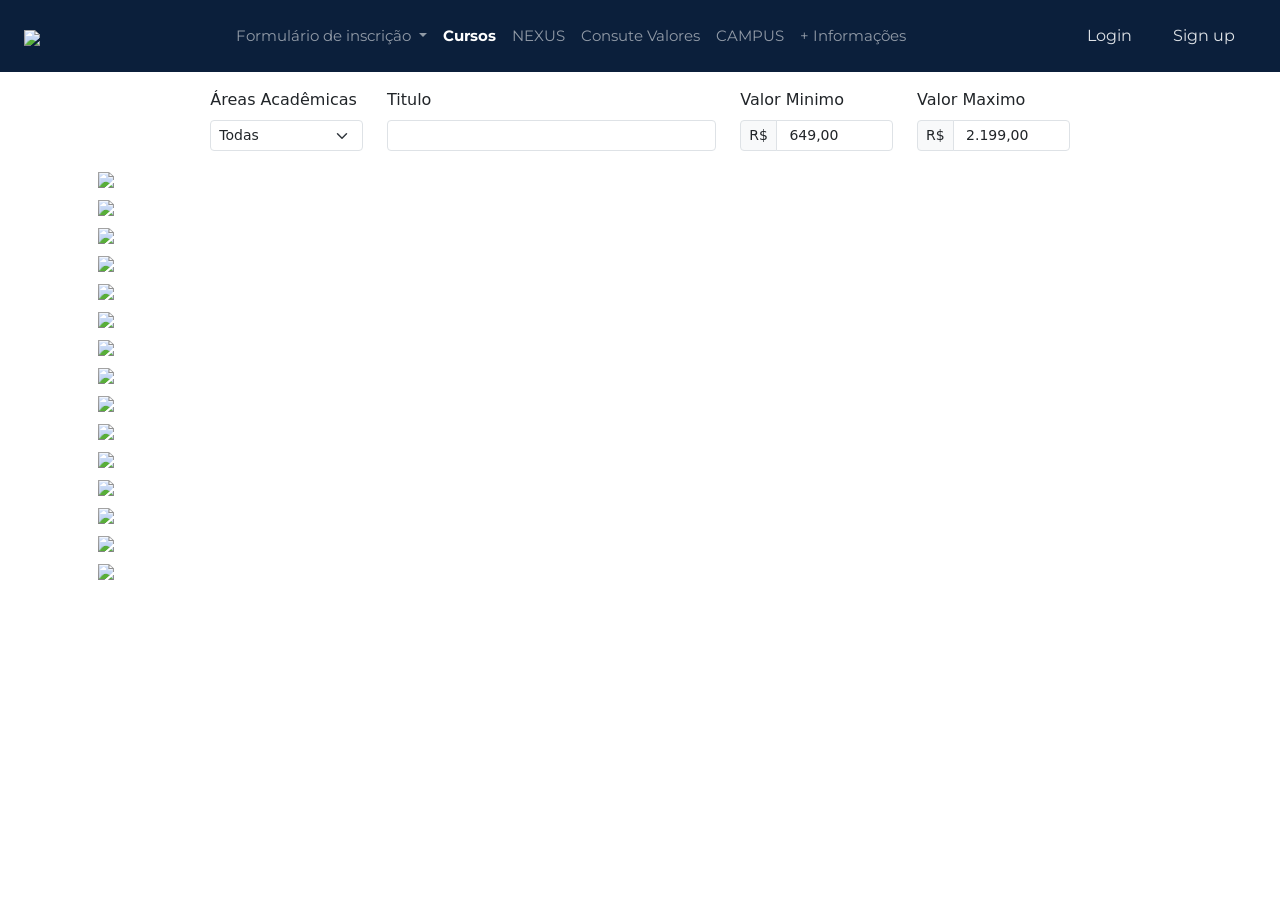
==== commit fd0c8a47: "AJUSTE CURSOS" ====
--- a/cursos_nexus.html
+++ b/cursos_nexus.html
@@ -28,7 +28,7 @@
         <div class="container-fluid">
             <nav class="navbar">
                 <div class="container">
-                    <a class="navbar-brand" href="menu_nexus.html">
+                    <a class="navbar-brand" href="index.html">
                         <img src="NEXUS.png" height="50px">
                     </a>
                 </div>
@@ -138,174 +138,182 @@
 
         </div>
 
-        <!-- ENGENHARIAS -->
+
         <div class="card-curso m-1" data-categoria="2" data-nome="ENGENHARIA_AGRONÔMICA">
             <img src="ENGENHARIA_AGRONÔMICA.jpg" class="img_cursos">
             <div class="overlay"></div>
-            <div class="btnoi d-flex align-items-center justify-content-center gap-2 flex-wrap">
-                <div>
+            <div class="btnoi d-flex align-items-center justify-content-center gap-2 flex-wra">
+                <div class="btnoi">
                     <button class="btn btn-info btn-sm btn-responsive">Mais Informações</button>
                     <h4><b class="valor">R$ 1.149,00</b></h4>
                 </div>
             </div>
-        </div>
-
-        <div class="card-curso m-1" data-categoria="2" data-nome="ENGENHARIA_CIVIL">
-            <img src="ENGENHARIA_CIVIL.jpg" class="img_cursos">
-            <div class="overlay"></div>
-            <div class="btnoi d-flex align-items-center justify-content-center gap-2 flex-wrap">
-                <div>
-                    <button class="btn btn-info btn-sm btn-responsive">Mais Informações</button>
-                    <h4><b class="valor">R$ 1.199,00</b></h4>
+
+            <div class="card-curso m-1" data-categoria="2" data-nome="ENGENHARIA_CIVÍL">
+                <img src="ENGENHARIA_CIVÍL.jpg" class="img_cursos">
+                <div class="overlay"></div>
+                <div class="btnoi d-flex align-items-center justify-content-center gap-2 flex-wra">
+                    <div class="btnoi">
+                        <button class="btn btn-info btn-sm btn-responsive">Mais Informações</button>
+                        <h4><b class="valor">R$ 1.199,00</b></h4>
+                    </div>
                 </div>
-            </div>
-        </div>
-
-        <div class="card-curso m-1" data-categoria="2" data-nome="ENGENHARIA_COMPUTACAO">
-            <img src="ENGENHARIA_COMPUTAÇÃO.jpg" class="img_cursos">
-            <div class="overlay"></div>
-            <div class="btnoi d-flex align-items-center justify-content-center gap-2 flex-wrap">
-                <div>
-                    <button class="btn btn-info btn-sm btn-responsive">Mais Informações</button>
-                    <h4><b class="valor">R$ 1.099,00</b></h4>
-                </div>
-            </div>
-        </div>
-
-        <div class="card-curso m-1" data-categoria="2" data-nome="ENGENHARIA_MECANICA">
-            <img src="ENGENHARIA_MECÂNICA.jpg" class="img_cursos">
-            <div class="overlay"></div>
-            <div class="btnoi d-flex align-items-center justify-content-center gap-2 flex-wrap">
-                <div>
-                    <button class="btn btn-info btn-sm btn-responsive">Mais Informações</button>
-                    <h4><b class="valor">R$ 1.199,00</b></h4>
-                </div>
-            </div>
-        </div>
-
-        <!-- TECNOLOGIA -->
-        <div class="card-curso m-1" data-categoria="1" data-nome="ANALISE_DS">
-            <img src="ANÁLISE_DS.jpg" class="img_cursos">
-            <div class="overlay"></div>
-            <div class="btnoi d-flex align-items-center justify-content-center gap-2 flex-wrap">
-                <div>
-                    <button class="btn btn-info btn-sm btn-responsive">Mais Informações</button>
-                    <h4><b class="valor">R$ 649,00</b></h4>
-                </div>
-            </div>
-        </div>
-
-        <div class="card-curso m-1" data-categoria="1" data-nome="GESTAO_TI">
-            <img src="GESTÃO_TI.jpg" class="img_cursos">
-            <div class="overlay"></div>
-            <div class="btnoi d-flex align-items-center justify-content-center gap-2 flex-wrap">
-                <div>
-                    <button class="btn btn-info btn-sm btn-responsive">Mais Informações</button>
-                    <h4><b class="valor">R$ 899,00</b></h4>
-                </div>
-            </div>
-        </div>
-
-        <div class="card-curso m-1" data-categoria="1" data-nome="JOGOS_DIGITAIS">
-            <img src="JOGOS_DIGITAIS.jpg" class="img_cursos">
-            <div class="overlay"></div>
-            <div class="btnoi d-flex align-items-center justify-content-center gap-2 flex-wrap">
-                <div>
-                    <button class="btn btn-info btn-sm btn-responsive">Mais Informações</button>
-                    <h4><b class="valor">R$ 699,00</b></h4>
-                </div>
-            </div>
-        </div>
-
-        <div class="card-curso m-1" data-categoria="1" data-nome="CIENCIA_COMPUTACAO">
-            <img src="CIÊNCIA_COMPUTAÇÃO.jpg" class="img_cursos">
-            <div class="overlay"></div>
-            <div class="btnoi d-flex align-items-center justify-content-center gap-2 flex-wrap">
-                <div>
-                    <button class="btn btn-info btn-sm btn-responsive">Mais Informações</button>
-                    <h4><b class="valor">R$ 749,00</b></h4>
-                </div>
-            </div>
-        </div>
-
-        <!-- SAÚDE -->
-        <div class="card-curso m-1" data-categoria="3" data-nome="ODONTOLOGIA">
-            <img src="ODONTOLOGIA.jpg" class="img_cursos">
-            <div class="overlay"></div>
-            <div class="btnoi d-flex align-items-center justify-content-center gap-2 flex-wrap">
-                <div>
-                    <button class="btn btn-info btn-sm btn-responsive">Mais Informações</button>
-                    <h4><b class="valor">R$ 2.199,00</b></h4>
-                </div>
-            </div>
-        </div>
-
-        <div class="card-curso m-1" data-categoria="3" data-nome="PSICOLOGIA">
-            <img src="PSICOLOGIA.jpg" class="img_cursos">
-            <div class="overlay"></div>
-            <div class="btnoi d-flex align-items-center justify-content-center gap-2 flex-wrap">
-                <div>
-                    <button class="btn btn-info btn-sm btn-responsive">Mais Informações</button>
-                    <h4><b class="valor">R$ 1.099,00</b></h4>
-                </div>
-            </div>
-        </div>
-
-        <div class="card-curso m-1" data-categoria="3" data-nome="BIOMEDICINA">
-            <img src="BIOMEDICINA.jpg" class="img_cursos">
-            <div class="overlay"></div>
-            <div class="btnoi d-flex align-items-center justify-content-center gap-2 flex-wrap">
-                <div>
-                    <button class="btn btn-info btn-sm btn-responsive">Mais Informações</button>
-                    <h4><b class="valor">R$ 1.049,00</b></h4>
-                </div>
-            </div>
-        </div>
-
-        <div class="card-curso m-1" data-categoria="3" data-nome="MEDICINA_VETERINARIA">
-            <img src="MEDICINA_VETERINÁRIA.jpg" class="img_cursos">
-            <div class="overlay"></div>
-            <div class="btnoi d-flex align-items-center justify-content-center gap-2 flex-wrap">
-                <div>
-                    <button class="btn btn-info btn-sm btn-responsive">Mais Informações</button>
-                    <h4><b class="valor">R$ 1.899,00</b></h4>
-                </div>
-            </div>
-        </div>
-
-        <!-- ARQUITETURA -->
-        <div class="card-curso m-1" data-categoria="4" data-nome="ARQUITETURA">
-            <img src="ARQUITETURA.jpg" class="img_cursos">
-            <div class="overlay"></div>
-            <div class="btnoi d-flex align-items-center justify-content-center gap-2 flex-wrap">
-                <div>
-                    <button class="btn btn-info btn-sm btn-responsive">Mais Informações</button>
-                    <h4><b class="valor">R$ 1.299,00</b></h4>
-                </div>
-            </div>
-        </div>
-
-        <div class="card-curso m-1" data-categoria="4" data-nome="URBANISMO">
-            <img src="URBANISMO.jpg" class="img_cursos">
-            <div class="overlay"></div>
-            <div class="btnoi d-flex align-items-center justify-content-center gap-2 flex-wrap">
-                <div>
-                    <button class="btn btn-info btn-sm btn-responsive">Mais Informações</button>
-                    <h4><b class="valor">R$ 1.099,00</b></h4>
-                </div>
-            </div>
-        </div>
-
-        <div class="card-curso m-1" data-categoria="4" data-nome="DESIGN_DE_INTERIORES">
-            <img src="DESIGN_DE_INTERIORES.jpg" class="img_cursos">
-            <div class="overlay"></div>
-            <div class="btnoi d-flex align-items-center justify-content-center gap-2 flex-wrap">
-                <div>
-                    <button class="btn btn-info btn-sm btn-responsive">Mais Informações</button>
-                    <h4><b class="valor">R$ 899,00</b></h4>
-                </div>
-            </div>
-        </div>
+
+                <div class="card-curso m-1" data-categoria="2" data-nome="ENGENHARIA_COMPUTAÇÃO">
+                    <img src="ENGENHARIA_COMPUTAÇÃO.jpg" class="img_cursos">
+                    <div class="overlay"></div>
+                    <div class="btnoi d-flex align-items-center justify-content-center gap-2 flex-wra">
+                        <div class="btnoi">
+                            <button class="btn btn-info btn-sm btn-responsive">Mais Informações</button>
+                            <h4><b class="valor">R$ 1.099,00</b></h4>
+                        </div>
+                    </div>
+
+                    <div class="card-curso m-1" data-categoria="2" data-nome="ENGENHARIA_MECÃNICA">
+                        <img src="ENGENHARIA_MECÃNICA.jpg" class="img_cursos">
+                        <div class="overlay"></div>
+                        <div class="btnoi d-flex align-items-center justify-content-center gap-2 flex-wra">
+                            <div class="btnoi">
+                                <button class="btn btn-info btn-sm btn-responsive">Mais Informações</button>
+                                <h4><b class="valor">R$ 1.199,00</b></h4>
+                            </div>
+                        </div>
+
+                        <div class="card-curso m-1" data-categoria="1" data-nome="ANÁLISE_DS">
+                            <img src="ANÁLISE_DS.jpg" class="img_cursos">
+                            <div class="overlay"></div>
+                            <div class="btnoi d-flex align-items-center justify-content-center gap-2 flex-wra">
+                                <div class="btnoi">
+                                    <button class="btn btn-info btn-sm btn-responsive">Mais Informações</button>
+                                    <h4><b class="valor">R$ 649,00</b></h4>
+                                </div>
+                            </div>
+
+                            <div class="card-curso m-1" data-categoria="1" data-nome="GESTÃO_TI">
+                                <img src="GESTÃO_TI.jpg" class="img_cursos">
+                                <div class="overlay"></div>
+                                <div class="btnoi d-flex align-items-center justify-content-center gap-2 flex-wra">
+                                    <div class="btnoi">
+                                        <button class="btn btn-info btn-sm btn-responsive">Mais Informações</button>
+                                        <h4><b class="valor">R$ 899,00</b></h4>
+                                    </div>
+                                </div>
+
+                                <div class="card-curso m-1" data-categoria="1" data-nome="JOGOS_DIGITAIS">
+                                    <img src="JOGOS_DIGITAIS.jpg" class="img_cursos">
+                                    <div class="overlay"></div>
+                                    <div class="btnoi d-flex align-items-center justify-content-center gap-2 flex-wra">
+                                        <div class="btnoi">
+                                            <button class="btn btn-info btn-sm btn-responsive">Mais Informações</button>
+                                            <h4><b class="valor">R$ 699,00</b></h4>
+                                        </div>
+                                    </div>
+
+                                    <div class="card-curso m-1" data-categoria="1" data-nome="CIÊNCIA_COMPUTAÇÃO">
+                                        <img src="CIÊNCIA_COMPUTAÇÃO.jpg" class="img_cursos">
+                                        <div class="overlay"></div>
+                                        <div
+                                            class="btnoi d-flex align-items-center justify-content-center gap-2 flex-wra">
+                                            <div class="btnoi">
+                                                <button class="btn btn-info btn-sm btn-responsive">Mais
+                                                    Informações</button>
+                                                <h4><b class="valor">R$ 749,00</b></h4>
+                                            </div>
+                                        </div>
+
+                                        <div class="card-curso m-1" data-categoria="3" data-nome="ODONTOLOGIA">
+                                            <img src="ODONTOLOGIA.jpg" class="img_cursos">
+                                            <div class="overlay"></div>
+                                            <div
+                                                class="btnoi d-flex align-items-center justify-content-center gap-2 flex-wra">
+                                                <div class="btnoi">
+                                                    <button class="btn btn-info btn-sm btn-responsive">Mais
+                                                        Informações</button>
+                                                    <h4><b class="valor">R$ 2.199,00</b></h4>
+                                                </div>
+                                            </div>
+
+                                            <div class="card-curso m-1" data-categoria="3" data-nome="PSICOLOGIA">
+                                                <img src="PSICOLOGIA.jpg" class="img_cursos">
+                                                <div class="overlay"></div>
+                                                <div
+                                                    class="btnoi d-flex align-items-center justify-content-center gap-2 flex-wra">
+                                                    <div class="btnoi">
+                                                        <button class="btn btn-info btn-sm btn-responsive">Mais
+                                                            Informações</button>
+                                                        <h4><b class="valor">R$ 1.099,00</b></h4>
+                                                    </div>
+                                                </div>
+
+                                                <div class="card-curso m-1" data-categoria="3" data-nome="BIOMEDICINA">
+                                                    <img src="BIOMEDICINA.jpg" class="img_cursos">
+                                                    <div class="overlay"></div>
+                                                    <div
+                                                        class="btnoi d-flex align-items-center justify-content-center gap-2 flex-wra">
+                                                        <div class="btnoi">
+                                                            <button class="btn btn-info btn-sm btn-responsive">Mais
+                                                                Informações</button>
+                                                            <h4><b class="valor">R$ 1.049,00</b></h4>
+                                                        </div>
+                                                    </div>
+
+                                                    <div class="card-curso m-1" data-categoria="3"
+                                                        data-nome="MEDICINA_VETERINÁRIA">
+                                                        <img src="MEDICINA_VETERINÁRIA.jpg" class="img_cursos">
+                                                        <div class="overlay"></div>
+                                                        <div
+                                                            class="btnoi d-flex align-items-center justify-content-center gap-2 flex-wra">
+                                                            <div class="btnoi">
+                                                                <button class="btn btn-info btn-sm btn-responsive">Mais
+                                                                    Informações</button>
+                                                                <h4><b class="valor">R$ 1.899,00</b></h4>
+                                                            </div>
+                                                        </div>
+
+                                                        <div class="card-curso m-1" data-categoria="4"
+                                                            data-nome="ARQUITETURA">
+                                                            <img src="ARQUITETURA.jpg" class="img_cursos">
+                                                            <div class="overlay"></div>
+                                                            <div
+                                                                class="btnoi d-flex align-items-center justify-content-center gap-2 flex-wra">
+                                                                <div class="btnoi">
+                                                                    <button
+                                                                        class="btn btn-info btn-sm btn-responsive">Mais
+                                                                        Informações</button>
+                                                                    <h4><b class="valor">R$ 1.299,00</b></h4>
+                                                                </div>
+                                                            </div>
+
+                                                            <div class="card-curso m-1" data-categoria="4"
+                                                                data-nome="URBANISMO">
+                                                                <img src="URBANISMO.jpg" class="img_cursos">
+                                                                <div class="overlay"></div>
+                                                                <div
+                                                                    class="btnoi d-flex align-items-center justify-content-center gap-2 flex-wra">
+                                                                    <div class="btnoi">
+                                                                        <button
+                                                                            class="btn btn-info btn-sm btn-responsive">Mais
+                                                                            Informações</button>
+                                                                        <h4><b class="valor">R$ 1.099,00</b></h4>
+                                                                    </div>
+                                                                </div>
+
+                                                                <div class="card-curso m-1" data-categoria="4"
+                                                                    data-nome="DESIGN_DE_INTERIORES">
+                                                                    <img src="DESIGN_DE_INTERIORES.jpg"
+                                                                        class="img_cursos">
+                                                                    <div class="overlay"></div>
+                                                                    <div
+                                                                        class="btnoi d-flex align-items-center justify-content-center gap-2 flex-wra">
+                                                                        <div class="btnoi">
+                                                                            <button
+                                                                                class="btn btn-info btn-sm btn-responsive">Mais
+                                                                                Informações</button>
+                                                                            <h4><b class="valor">R$ 899,00</b></h4>
+                                                                        </div>
+
+                                                                    </div>
+
 </body>
 
 </html>
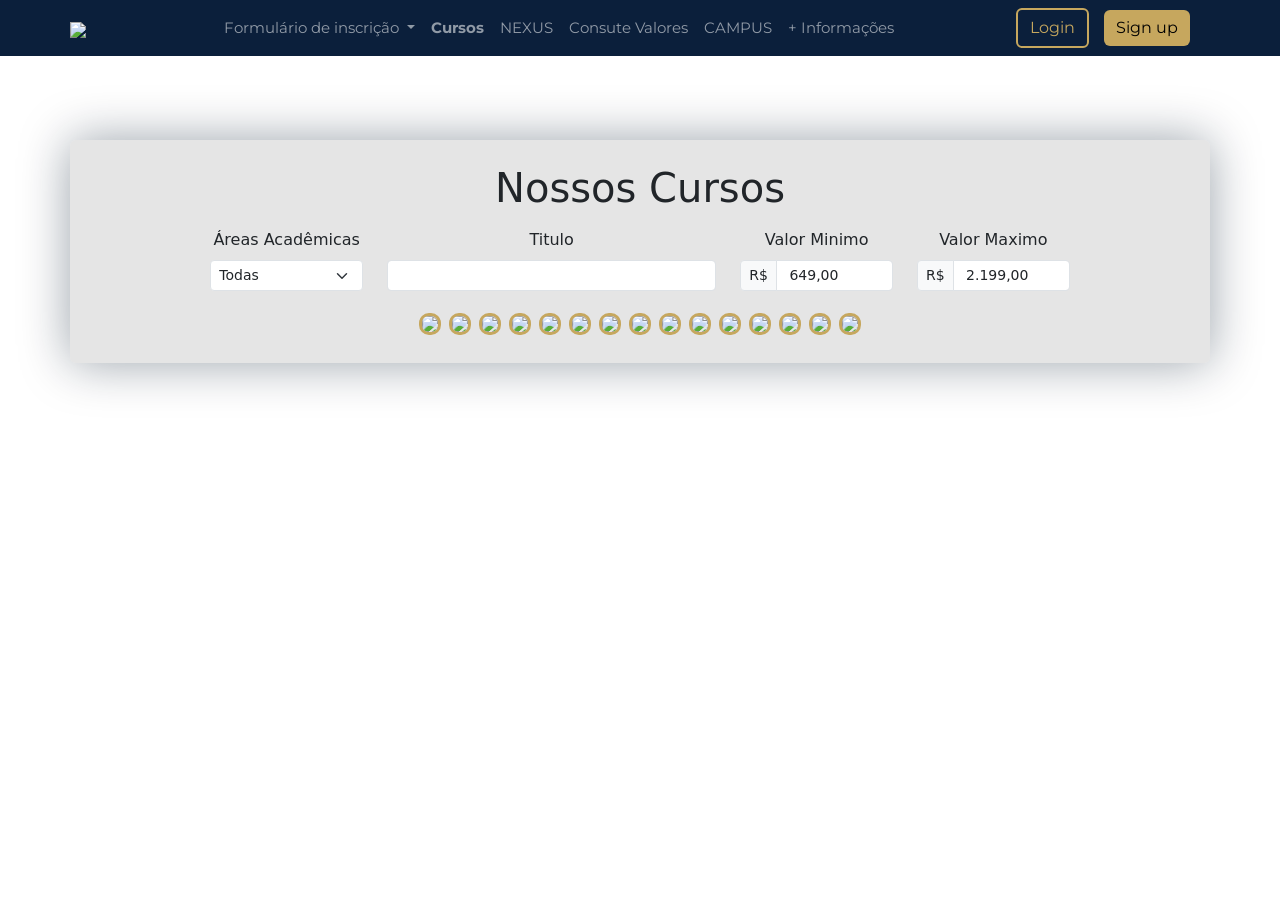
==== commit 186ae388: "Navbar Cursos" ====
--- a/cursos_nexus.html
+++ b/cursos_nexus.html
@@ -22,18 +22,19 @@
 </head>
 
 <body>
-    <nav class="navbar navbar-expand-lg fixed-top"
-        style="background-color: #0b1f3b; font-family: Montserrat; color: #fbf6f3; font-size: 15px;"
-        data-bs-theme="dark">
-        <div class="container-fluid">
-            <nav class="navbar">
-                <div class="container">
-                    <a class="navbar-brand" href="index.html">
-                        <img src="NEXUS.png" height="50px">
-                    </a>
-                </div>
-            </nav>
-            <div class="collapse navbar-collapse" id="navbarSupportedContent">
+    <nav class="navbar navbar-expand-lg fixed-top" data-bs-theme="dark" id="barra-navegacao">
+        <div class="container p-0">
+            <a class="navbar-brand" href="index.html">
+                <img src="NEXUS.png" class="icone-nexus">
+            </a>
+
+            <button class="navbar-toggler nav-respon ms-auto" type="button" data-bs-toggle="collapse"
+                data-bs-target="#navbarToggleExternalContent" aria-controls="navbarToggleExternalContent"
+                aria-expanded="false" aria-label="Toggle navigation">
+                <span class="navbar-toggler-icon"></span>
+            </button>
+
+            <div class="collapse navbar-collapse" id="navbarToggleExternalContent">
                 <ul class="navbar-nav mx-auto mb-2 mb-lg-0">
 
                     <li class="nav-item dropdown">
@@ -52,7 +53,7 @@
                     </li>
 
                     <li class="nav-item dropdown">
-                        <a class="nav-link active" href="cursos_nexus.html"><b>Cursos</b></a>
+                        <a class="nav-link" href="cursos_nexus.html"><b>Cursos</b></a>
                     </li>
 
                     <li class="nav-item">
@@ -81,8 +82,10 @@
                         Sign up
                     </button></a>
             </div>
+
         </div>
     </nav>
+
 
     <div class="section2"></div>
 
--- a/cursos.css
+++ b/cursos.css
@@ -0,0 +1,184 @@
+#body,
+html {
+    overflow-x: hidden;
+    font-family: Montserrat;
+}
+
+
+.btn-custom {
+    background-color: #C6A75E !important;
+    color: #000000 !important;
+    border: none !important;
+}
+
+.btn-custom:hover {
+    background-color: #d9bf81 !important;
+}
+
+.btn-outline-custom {
+    color: #C6A75E;
+    border: 2px solid #C6A75E;
+    background-color: transparent;
+    transition: all 0.3s ease;
+}
+
+.btn-outline-custom:hover {
+    background-color: #C6A75E;
+    color: #000;
+}
+
+
+.section2 {
+    height: 140px;
+}
+
+.pagina {
+    background: rgba(0, 0, 0, 0.1);
+    backdrop-filter: blur(8px);
+    box-shadow: 0 0 50px rgba(6, 22, 43, 0.4);
+    border-radius: 50px;
+    text-align: center;
+}
+
+.azul-navy {
+    background-color: #0b1f3b;
+}
+
+.azul {
+    background-color: #00357a;
+}
+
+.dourado {
+    background-color: #C6A75E;
+}
+
+.cinza {
+    background-color: #E6E9EF;
+}
+
+.branco {
+    background-color: #F8F9FB;
+}
+
+.img_cursos {
+    max-width: 100%;
+    height: auto;
+    border: 3px solid #C6A75E;
+    border-radius: 10px;
+}
+
+.card-curso {
+    position: relative;
+    display: inline-block;
+}
+
+.btnoi {
+    position: absolute;
+    top: 50%;
+    left: 83%;
+    transform: translate(-50%, -50%);
+    display: none;
+    max-width: 90%;
+}
+
+.valor {
+    margin-top: 3px;
+    font-family: Montserrat;
+    color: #E6E9EF;
+    font-size: 115%;
+    text-shadow: 2px 2px 4px rgba(11, 31, 59, 0.8);
+}
+
+.overlay {
+    position: absolute;
+    top: 0;
+    left: 0;
+    width: 100%;
+    height: 100%;
+    background-color: #0b1f3b;
+    opacity: 0;
+    border-radius: 10px;
+}
+
+.btn-responsive {
+    font-size: 14px;
+    padding: 6px 10px;
+}
+
+.valor {
+    font-size: 100%;
+}
+
+.btnoi .btn,
+.btnoi .valor {
+    white-space: nowrap;
+
+
+}
+
+.navbar .nav-link.active {
+    color: #ffffff !important;
+    font-weight: 600;
+    border-bottom: 2px solid #ffffff;
+}
+
+#barra-navegacao {
+    background-color: #0b1f3b;
+    font-family: Montserrat;
+    color: #fbf6f3;
+    font-size: 15px;
+}
+
+@media (max-width: 768px) {
+
+    .navbar .container {
+        padding-left: 12px;
+        padding-right: 12px;
+    }
+
+    .navbar-toggler {
+        margin-left: auto !important;
+        margin-right: 0 !important;
+    }
+
+    #barra-navegacao {
+        width: 100%;
+    }
+    
+    #barra-navegacao {
+        width: 100%;
+    }
+
+    .icone-nexus {
+        height: 40px;
+    }
+
+
+    .card-curso:hover .btnoi {
+        display: flex !important;
+        flex-direction: row;
+        align-items: center;
+        justify-content: center;
+        gap: 6px;
+
+        left: 50%;
+        transform: translate(-50%, -50%);
+    }
+
+    .btnoi h4 {
+        margin: 0;
+        font-size: 90%;
+    }
+
+    .btnoi .btn {
+        font-size: 12px;
+        padding: 4px 8px;
+    }
+
+    .btnoi .btn,
+    .btnoi .valor {
+        white-space: nowrap;
+
+
+    }
+}
